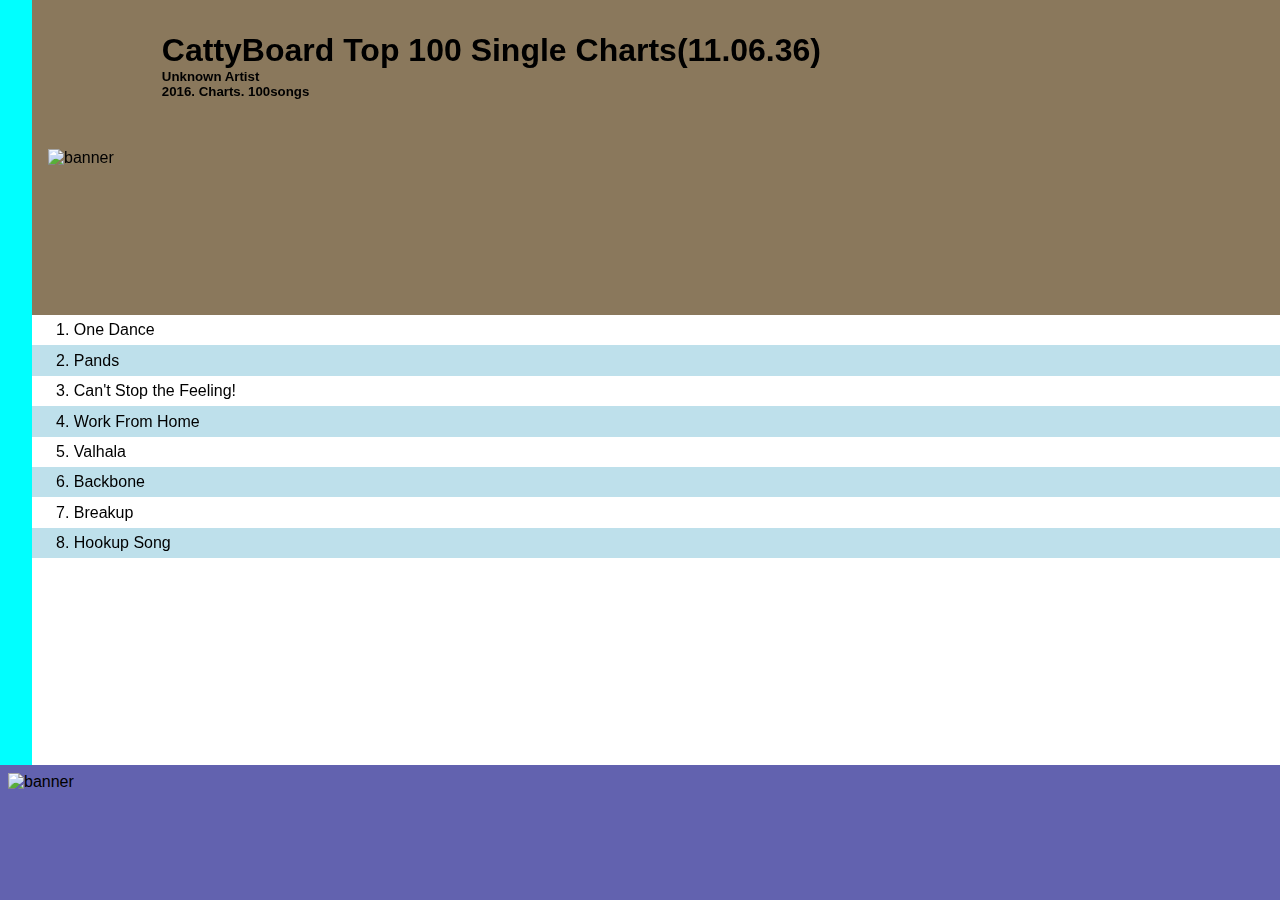
==== Week-1/ex-1.1.html @ eadabaf7 "initial layout with all divs" ====
<!DOCTYPE html>
<html lang="en">
<head>
    <meta name="viewport" content="width=device-width, initial-scale=1.0">
    <link rel="stylesheet" href="style.css">
    <title>Week-1</title>
</head>
<body>
    <div class="page1">
        <div class="sidebar"></div>
        <div class="chart">
            <div class="banner">
                <img src="yellow_banner.png" alt="banner" width="240px", height="240px">
            </div>
            <div class="songDetails">
                <div>
                    <h1>CattyBoard Top 100 Single Charts(11.06.36)</h1>
                    <h5>Unknown Artist<br>2016. Charts. 100songs</h5>
                </div>
            </div>
        </div>
        <div class="songsList">
           <ul>
            <li class="items">1. One Dance</li>
            <li class="items">2. Pands</li>
            <li class="items">3. Can't Stop the Feeling!</li>
            <li class="items">4. Work From Home</li>
            <li class="items">5. Valhala</li>
            <li class="items">6. Backbone</li>
            <li class="items">7. Breakup</li>
            <li class="items">8. Hookup Song</li>
           </ul>
        </div>
        <div class="currentSong">
            <img src="yellow_banner.png" alt="banner" width="90px" height="90px">
        </div>
    </div>
</body>
</html>
---- Week-1/style.css ----
*{
    margin: 0;
    padding: 0;
    box-sizing: border-box;
    font-family: 'Franklin Gothic Medium', 'Arial Narrow', Arial, sans-serif;
}

.page1{
    height: 100vh;
    background-color: white;
}

.chart{
    background-color: rgba(124, 103, 72, 0.889);
    height: 35vh;
    position: fixed;
    top: 0;
    width: 100%;
    display: flex;
    align-items: center;
}

.songDetails{
    height: 80%;
    display: flex;
    flex-direction: column;
    align-items: flex-start;
}

.banner{
    margin: 3em;
    float: left;

}

.songsList{
    height: 55vh;
    position: fixed;
    width: 100%;
    top: 35vh;
}

.currentSong{
    position: fixed;
    bottom: 0;
    height: 15vh;
    width: 100%;
    background-color: rgb(98, 98, 175);
    z-index: 3;
    padding: 0.5em;
}

.sidebar{
    position: fixed;
    width: 2.5%;
    height: 100vh;
    background-color: aqua;
    z-index: 2;
}

li {
    width: 100%;
    height: 3vh;
    padding: 0.4em 1em 1.5em 3.5em;
}

li:nth-child(even){
    background-color: rgba(173, 216, 230, 0.792);
}
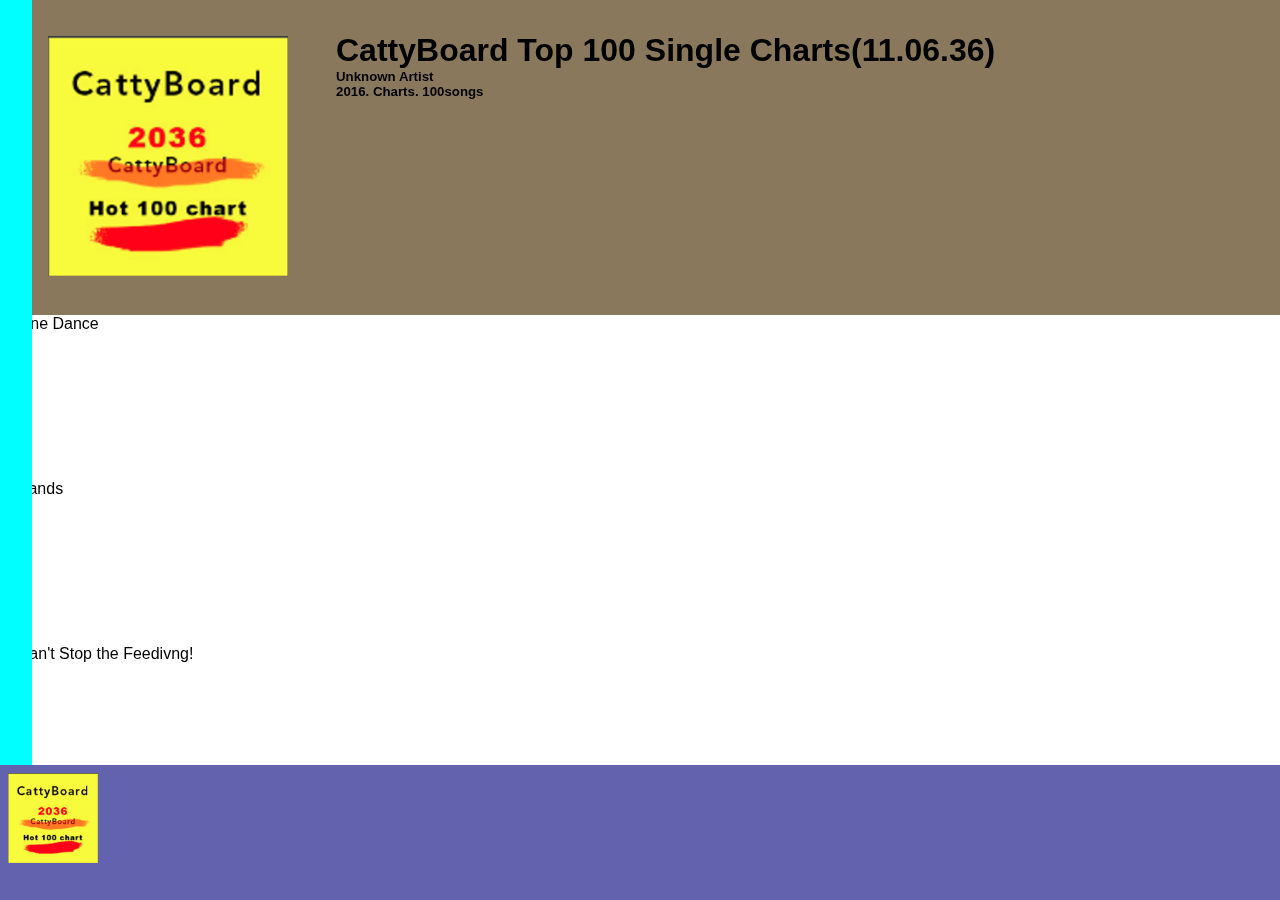
==== commit 80950af8: "previous changes" ====
--- a/Week-1/ex-1.1.html
+++ b/Week-1/ex-1.1.html
@@ -20,20 +20,18 @@
             </div>
         </div>
         <div class="songsList">
-           <ul>
-            <li class="items">1. One Dance</li>
-            <li class="items">2. Pands</li>
-            <li class="items">3. Can't Stop the Feeling!</li>
-            <li class="items">4. Work From Home</li>
-            <li class="items">5. Valhala</li>
-            <li class="items">6. Backbone</li>
-            <li class="items">7. Breakup</li>
-            <li class="items">8. Hookup Song</li>
-           </ul>
+            <div class="items">1. One Dance</div>
+            <div class="items">2. Pands</div>
+            <div class="items">3. Can't Stop the Feedivng!</div>
+            <!-- <div class="items">4. Work From Home</div>
+            <div class="items">5. Valhala</div>
+            <div class="items">6. Backbone</div>
+            <div class="items">7. Breakup</div>
+            <div class="items">8. Hookup Song</div> -->
         </div>
         <div class="currentSong">
             <img src="yellow_banner.png" alt="banner" width="90px" height="90px">
         </div>
     </div>
 </body>
-</html>+</html>
--- a/Week-1/style.css
+++ b/Week-1/style.css
@@ -38,6 +38,7 @@
     position: fixed;
     width: 100%;
     top: 35vh;
+    display: grid;
 }
 
 .currentSong{
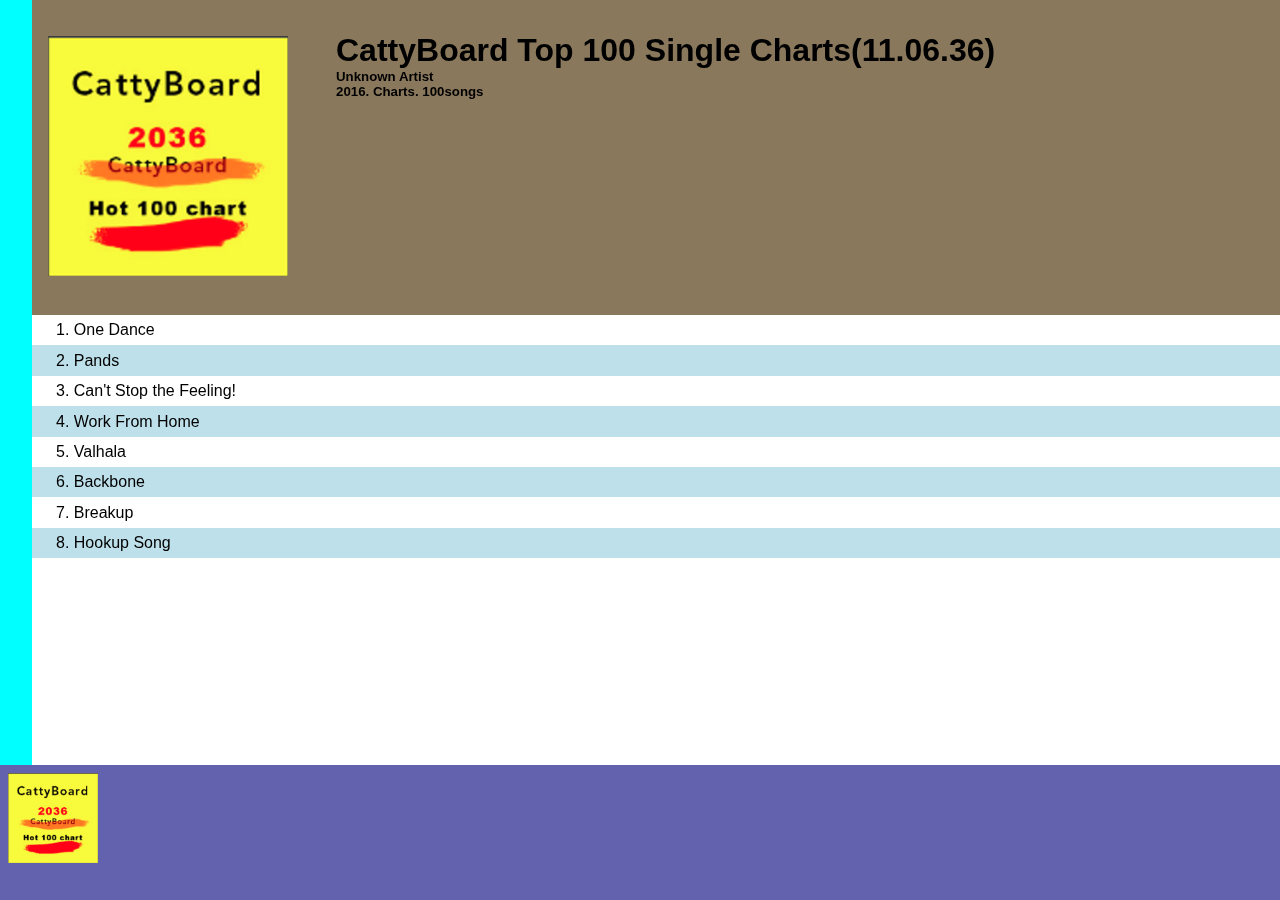
==== commit e9f05894: "false commit" ====
--- a/Week-1/ex-1.1.html
+++ b/Week-1/ex-1.1.html
@@ -20,18 +20,20 @@
             </div>
         </div>
         <div class="songsList">
-            <div class="items">1. One Dance</div>
-            <div class="items">2. Pands</div>
-            <div class="items">3. Can't Stop the Feedivng!</div>
-            <!-- <div class="items">4. Work From Home</div>
-            <div class="items">5. Valhala</div>
-            <div class="items">6. Backbone</div>
-            <div class="items">7. Breakup</div>
-            <div class="items">8. Hookup Song</div> -->
+           <ul>
+            <li class="items">1. One Dance </li>
+            <li class="items">2. Pands</li>
+            <li class="items">3. Can't Stop the Feeling!</li>
+            <li class="items">4. Work From Home</li>
+            <li class="items">5. Valhala</li>
+            <li class="items">6. Backbone</li>
+            <li class="items">7. Breakup</li>
+            <li class="items">8. Hookup Song</li>
+           </ul>
         </div>
         <div class="currentSong">
             <img src="yellow_banner.png" alt="banner" width="90px" height="90px">
         </div>
     </div>
 </body>
-</html>
+</html>--- a/Week-1/style.css
+++ b/Week-1/style.css
@@ -7,7 +7,7 @@
 
 .page1{
     height: 100vh;
-    background-color: white;
+    background-color: white; 
 }
 
 .chart{
@@ -38,7 +38,6 @@
     position: fixed;
     width: 100%;
     top: 35vh;
-    display: grid;
 }
 
 .currentSong{
